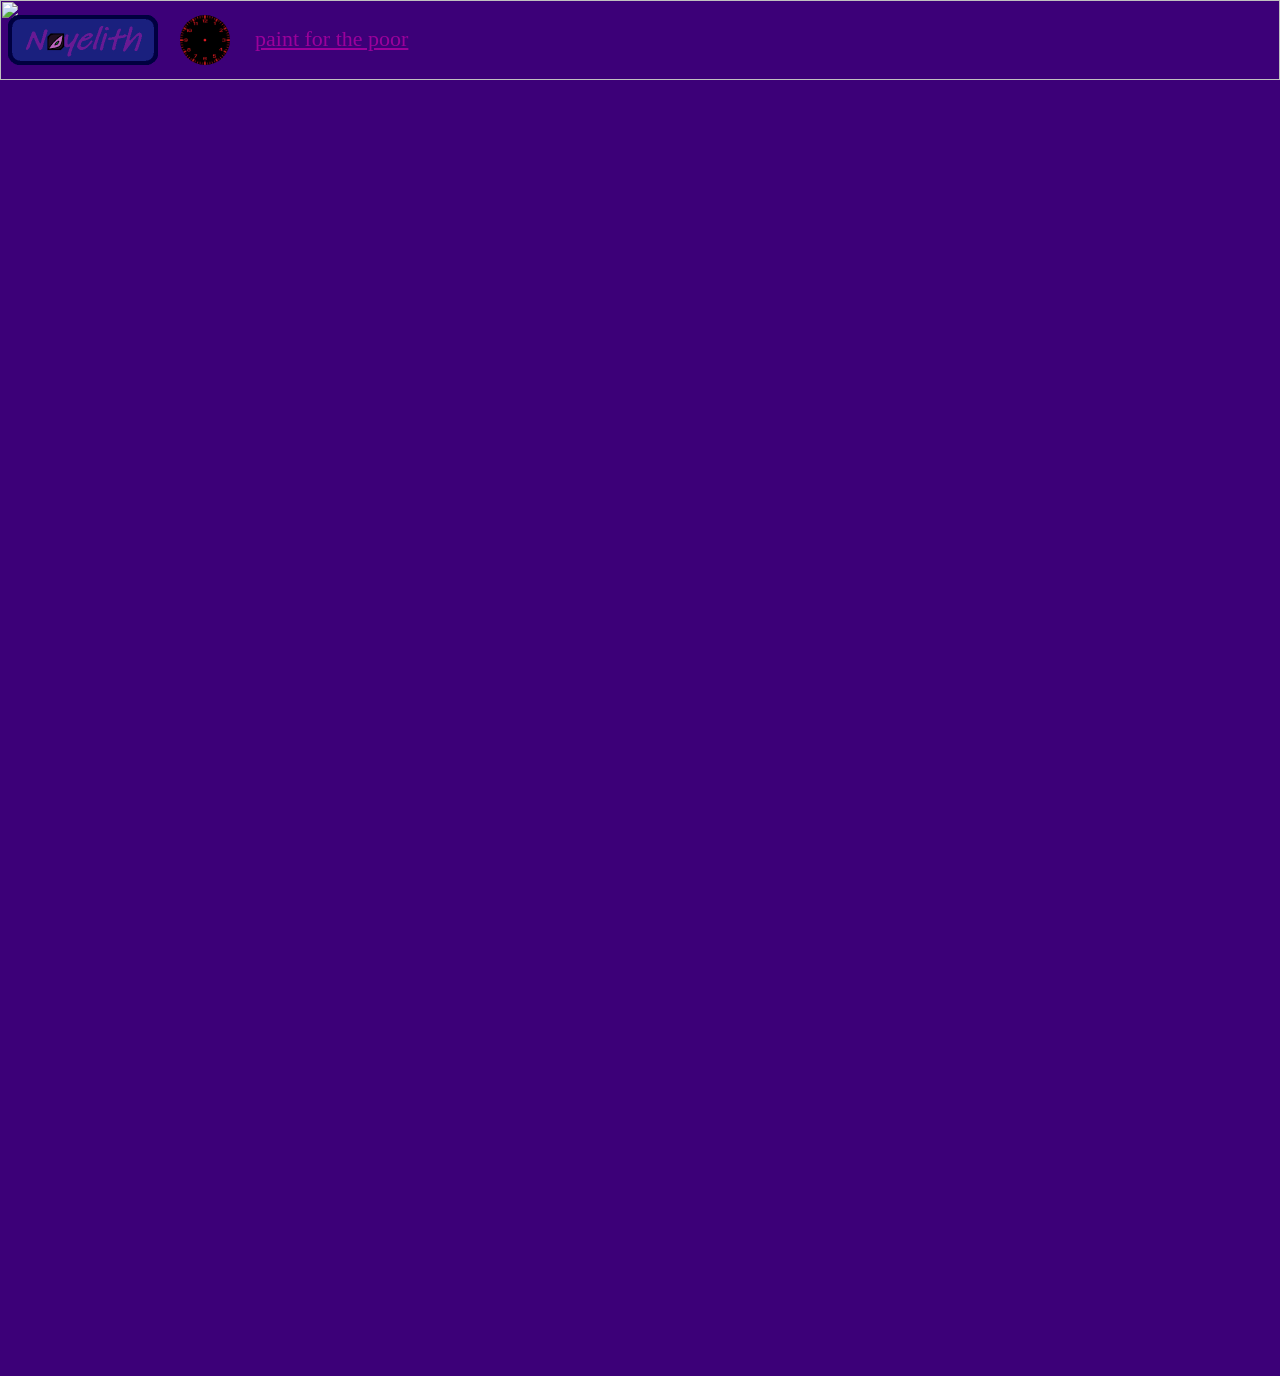
==== index.html @ 648ee7d5 "Add files via upload" ====
<!DOCTYPE html>

<head>

    <title>Neyelith - Homepage</title>
    <link rel=" icon"type="image/x-icon"href="icon.png" />
    <link rel="stylesheet"href="app.css" />

</head>

<body>




    <a href="index.html"><img src="bar.png" style="height:50px;position:absolute;top:15px" /></a>
    <a href="Shitsite2.html"><img src="zb.png" style="position:absolute;height:50px;top:15px;left:180px;border-radius:25px" /></a>

    <p style="position:absolute;top:10px;left:255px"><a href="paint for the poor.pyw" style="font-size:22px;color:rgb(155, 0, 155)">paint for the poor</a></p>

    <p><img src="darkm.png" style="position:absolute;left:0px;top:0px;width:100%;height:80px;z-index:-10" /></p>

    <table style="position:absolute;width:80%;left:10%;top:150px;max-width:100%">

        <tr>
            <td><center><a href="RDT_20230617_182557.html"><video style="height: 400px;" src="RDT_20230617_182557.mp4"></video></a></center></td>
            <td><center><a href="RDT_20230627_002829.html"><video style="height: 400px;" src="RDT_20230627_002829.mp4"></video></a></center></td>
            <td><center><a href="RDT_20230629_185754.html"><video style="height: 400px;" src="RDT_20230629_185754.mp4"></video></a></center></td>
        </tr>

        <tr>
            <td><center><a href="RDT_20230702_234203.html"><video style="height: 400px;" src="RDT_20230702_234203.mp4"></video></a></center></td>
            <td><center><a href="RDT_20230707_185223.html"><video style="height: 400px;" src="RDT_20230707_185223.mp4"></video></a></center></td>
            <td><center><a href="RDT_20230709_142322.html"><video style="height: 400px;" src="RDT_20230709_142322.mp4"></video></a></center></td>
        </tr>

        <tr>
            <td><center><a href="VID_20230716_190227.html"><video style="height: 400px;" src="VID_20230716_190227.mp4"></video></a></center></td>
            <td><center><a href="VID_20230815_233222.html"><video style="height: 400px;" src="VID_20230815_233222.mp4"></video></a></center></td>
            <td><center><a href="RDT_20231019_180359.html"><video style="height: 400px;" src="RDT_20231019_180359.mp4"></video></a></center></td>
        </tr>

    </table>


</body>
---- app.css ----
html {
    background-color:rgb(60 0 120);
}

h1 {
    font-size: 60px;
    z-index: 100;
    position:
}
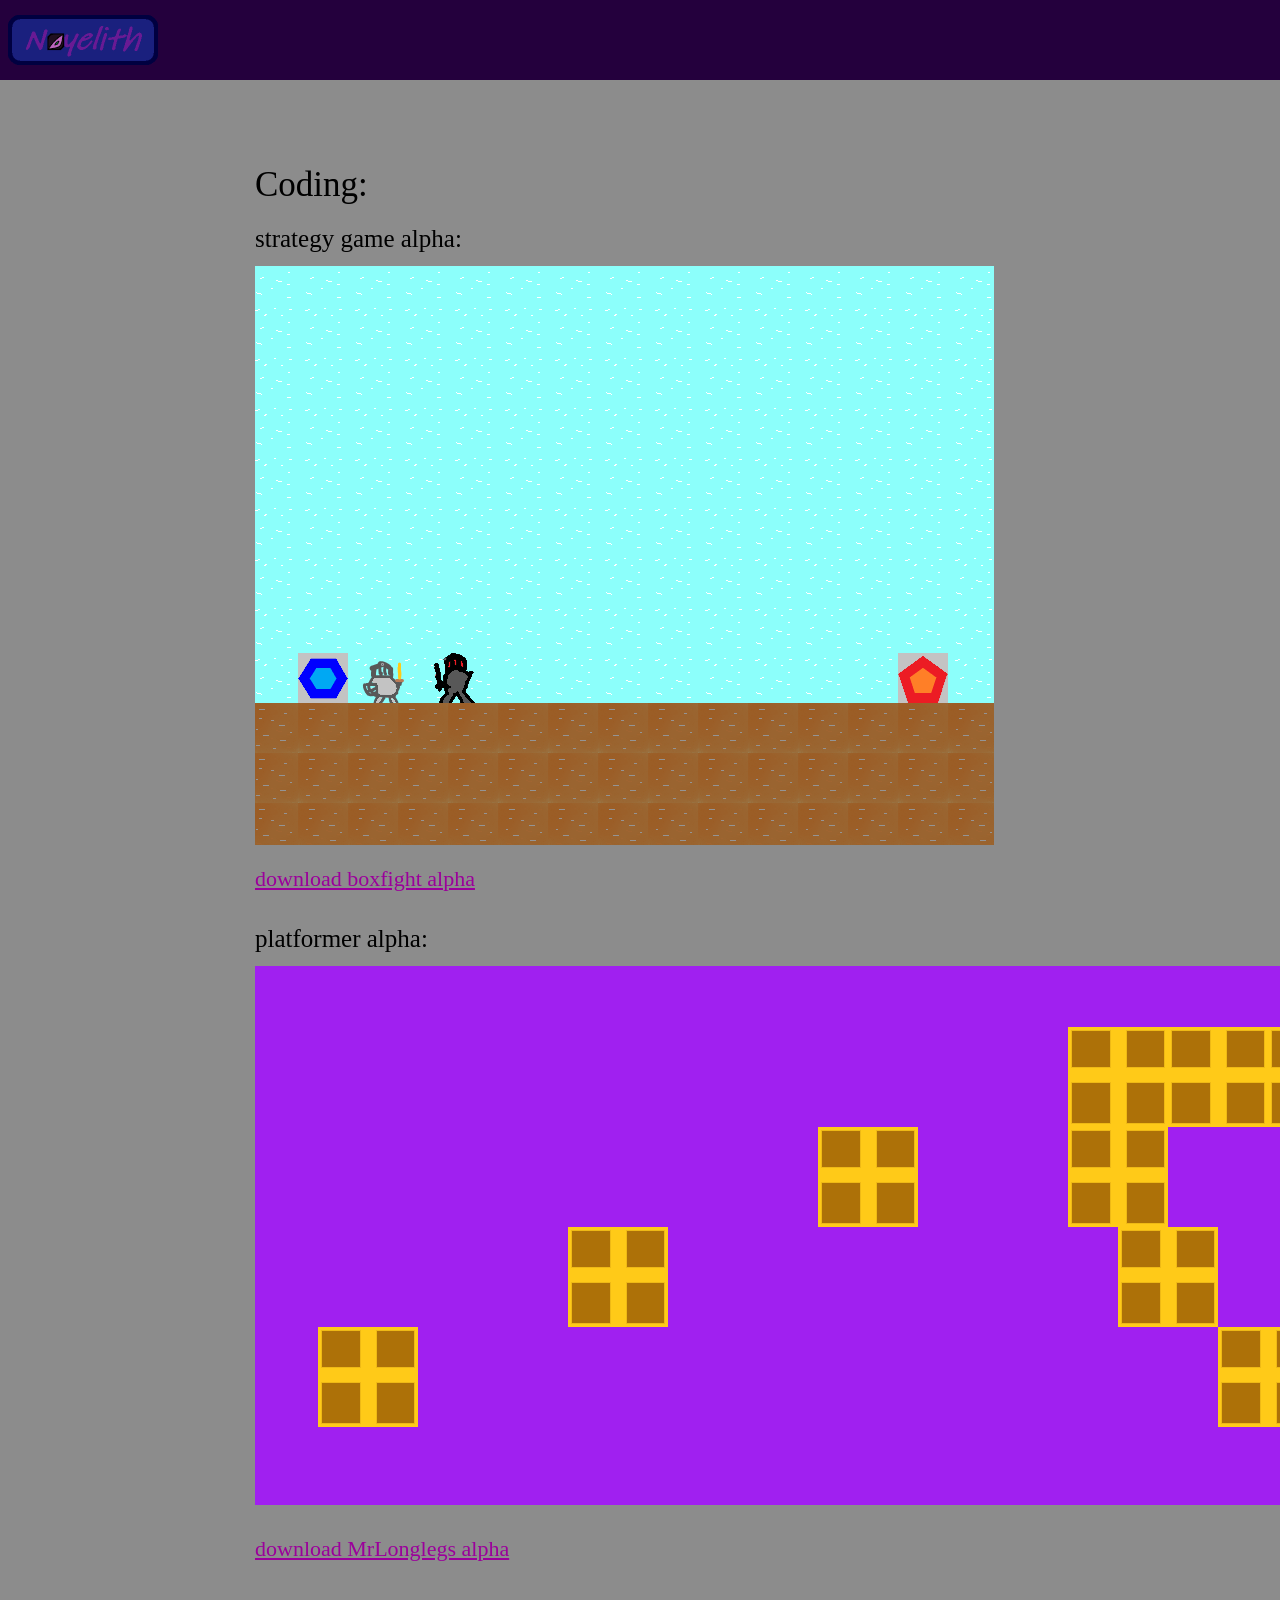
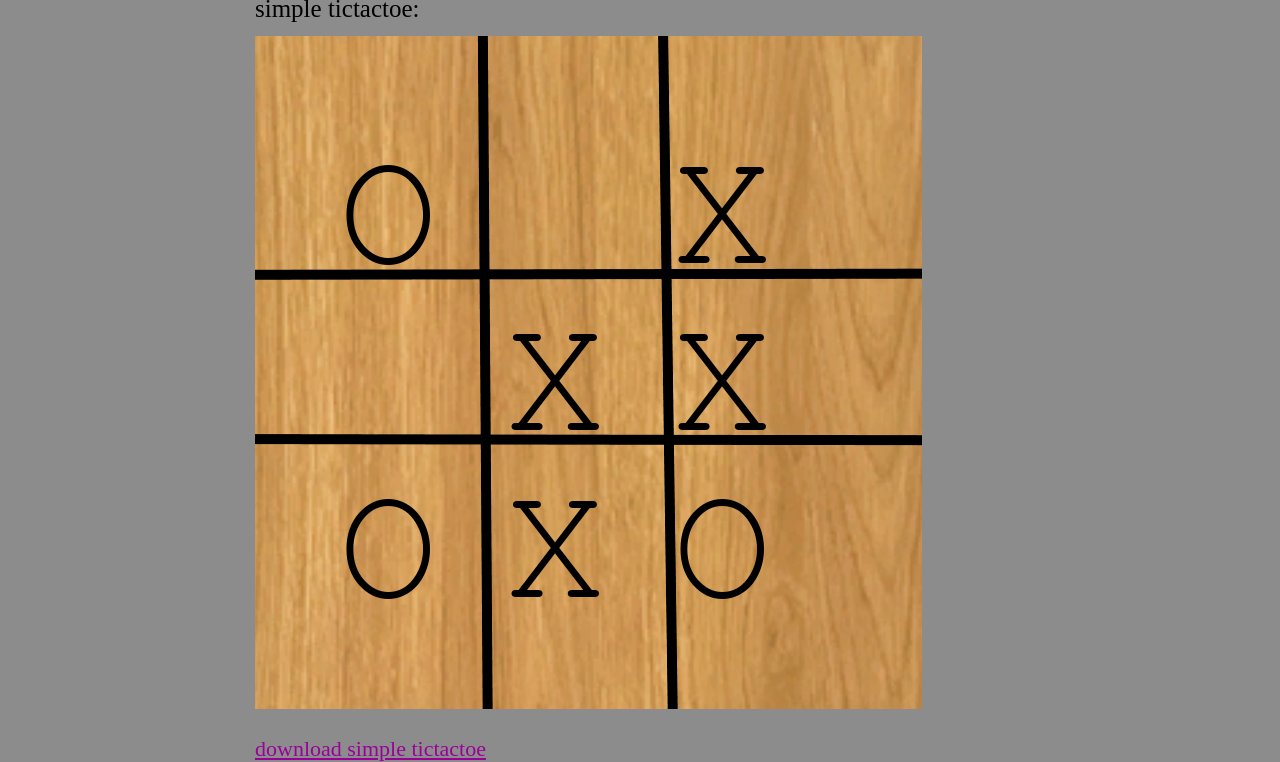
==== commit b99cfe53: "Add files via upload" ====
--- a/index.html
+++ b/index.html
@@ -10,37 +10,33 @@
 
 <body>
 
+    <a href="index.html"><img src="bar.png" style="height:50px;position:absolute;top:15px" /></a>
+
+    <p><img src="darkm.png" style="position:absolute;left:0px;top:0px;width:100%;height:80px;z-index:-10" /></p>
+
+    <p style="position:absolute;top:130px;left:255px;font-size:35px;font-palette:light">Coding:</p>
+
+
+    <p style="position:absolute;top:200px;left:255px;font-size:25px">strategy game alpha:</p>
+
+    <p style="position:absolute;top:250px;left:255px"><img src="boxfight.png" /></p>
+
+    <p style="position:absolute;top:850px;left:255px"><a href="boxfight.zip" style="font-size:22px;color:rgb(155, 0, 155)">download boxfight alpha</a></p>
+
+
+    <p style="position:absolute;top:900px;left:255px;font-size:25px">platformer alpha:</p>
+
+    <p style="position:absolute;top:950px;left:255px"><img src="longlegs.png" /></p>
+
+    <p style="position:absolute;top:1520px;left:255px"><a href="MrLonglegs.zip" style="font-size:22px;color:rgb(155, 0, 155)">download MrLonglegs alpha</a></p>
+
+
+    <p style="position:absolute;top:1570px;left:255px;font-size:25px">simple tictactoe:</p>
+
+    <p style="position:absolute;top:1620px;left:255px"><img src="ttt.png" /></p>
+
+    <p style="position:absolute;top:2320px;left:255px"><a href="tictactoe.zip" style="font-size:22px;color:rgb(155, 0, 155)">download simple tictactoe</a></p>
 
 
 
-    <a href="index.html"><img src="bar.png" style="height:50px;position:absolute;top:15px" /></a>
-    <a href="Shitsite2.html"><img src="zb.png" style="position:absolute;height:50px;top:15px;left:180px;border-radius:25px" /></a>
-
-    <p style="position:absolute;top:10px;left:255px"><a href="paint for the poor.pyw" style="font-size:22px;color:rgb(155, 0, 155)">paint for the poor</a></p>
-
-    <p><img src="darkm.png" style="position:absolute;left:0px;top:0px;width:100%;height:80px;z-index:-10" /></p>
-
-    <table style="position:absolute;width:80%;left:10%;top:150px;max-width:100%">
-
-        <tr>
-            <td><center><a href="RDT_20230617_182557.html"><video style="height: 400px;" src="RDT_20230617_182557.mp4"></video></a></center></td>
-            <td><center><a href="RDT_20230627_002829.html"><video style="height: 400px;" src="RDT_20230627_002829.mp4"></video></a></center></td>
-            <td><center><a href="RDT_20230629_185754.html"><video style="height: 400px;" src="RDT_20230629_185754.mp4"></video></a></center></td>
-        </tr>
-
-        <tr>
-            <td><center><a href="RDT_20230702_234203.html"><video style="height: 400px;" src="RDT_20230702_234203.mp4"></video></a></center></td>
-            <td><center><a href="RDT_20230707_185223.html"><video style="height: 400px;" src="RDT_20230707_185223.mp4"></video></a></center></td>
-            <td><center><a href="RDT_20230709_142322.html"><video style="height: 400px;" src="RDT_20230709_142322.mp4"></video></a></center></td>
-        </tr>
-
-        <tr>
-            <td><center><a href="VID_20230716_190227.html"><video style="height: 400px;" src="VID_20230716_190227.mp4"></video></a></center></td>
-            <td><center><a href="VID_20230815_233222.html"><video style="height: 400px;" src="VID_20230815_233222.mp4"></video></a></center></td>
-            <td><center><a href="RDT_20231019_180359.html"><video style="height: 400px;" src="RDT_20231019_180359.mp4"></video></a></center></td>
-        </tr>
-
-    </table>
-
-
 </body>
--- a/app.css
+++ b/app.css
@@ -1,9 +1,3 @@
 html {
-    background-color:rgb(60 0 120);
+    background-color:rgb(140 140 140);
 }
-
-h1 {
-    font-size: 60px;
-    z-index: 100;
-    position:
-}
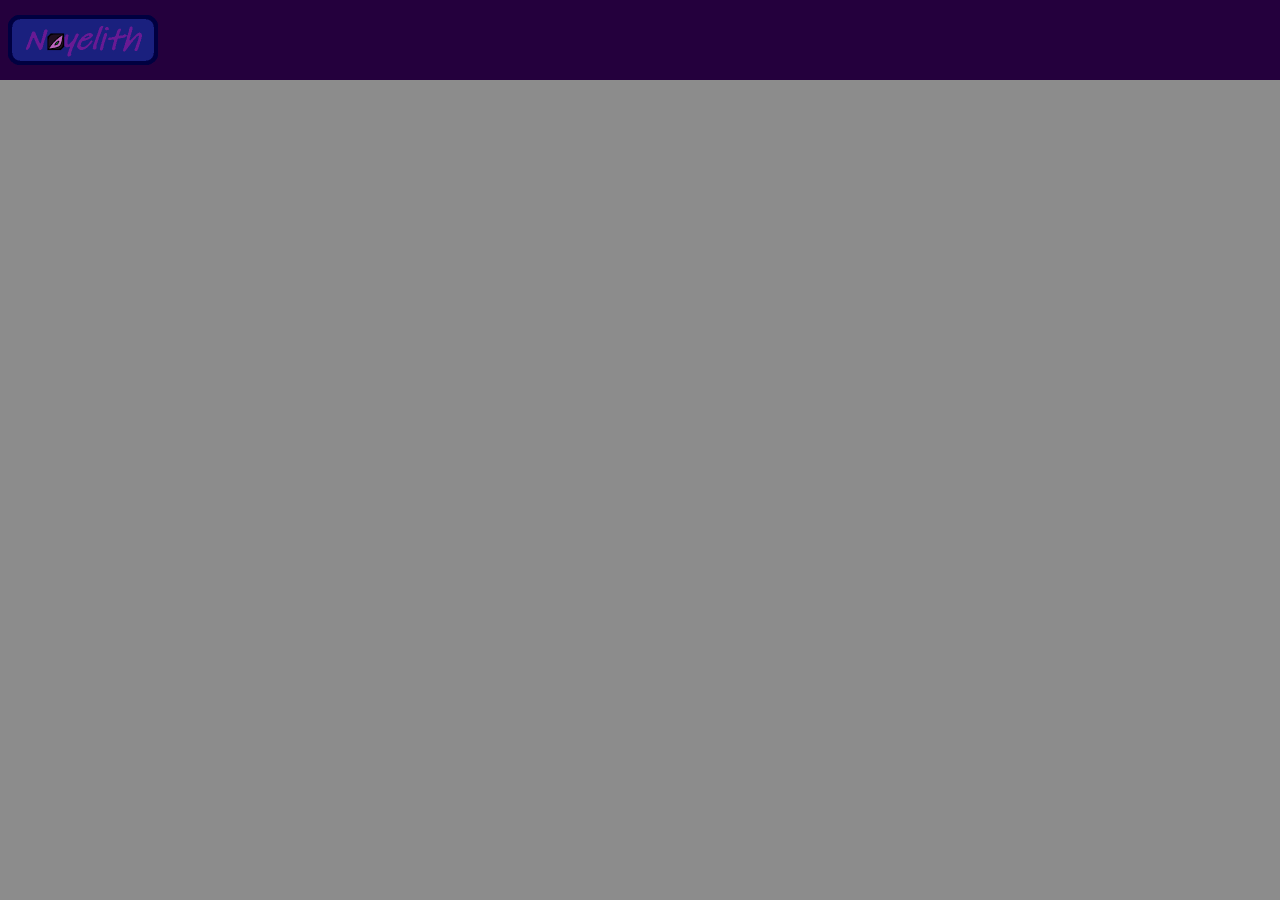
==== commit 5a59de0f: "Update index.html" ====
--- a/index.html
+++ b/index.html
@@ -12,30 +12,10 @@
 
     <a href="index.html"><img src="bar.png" style="height:50px;position:absolute;top:15px" /></a>
 
+    <p><img src="darkm.png" style="position:absolute;left:0px;top:0px;width:1920px;height:80px;z-index:-10" /></p>
     <p><img src="darkm.png" style="position:absolute;left:0px;top:0px;width:100%;height:80px;z-index:-10" /></p>
 
-    <p style="position:absolute;top:130px;left:255px;font-size:35px;font-palette:light">Coding:</p>
-
-
-    <p style="position:absolute;top:200px;left:255px;font-size:25px">strategy game alpha:</p>
-
-    <p style="position:absolute;top:250px;left:255px"><img src="boxfight.png" /></p>
-
-    <p style="position:absolute;top:850px;left:255px"><a href="boxfight.zip" style="font-size:22px;color:rgb(155, 0, 155)">download boxfight alpha</a></p>
-
-
-    <p style="position:absolute;top:900px;left:255px;font-size:25px">platformer alpha:</p>
-
-    <p style="position:absolute;top:950px;left:255px"><img src="longlegs.png" /></p>
-
-    <p style="position:absolute;top:1520px;left:255px"><a href="MrLonglegs.zip" style="font-size:22px;color:rgb(155, 0, 155)">download MrLonglegs alpha</a></p>
-
-
-    <p style="position:absolute;top:1570px;left:255px;font-size:25px">simple tictactoe:</p>
-
-    <p style="position:absolute;top:1620px;left:255px"><img src="ttt.png" /></p>
-
-    <p style="position:absolute;top:2320px;left:255px"><a href="tictactoe.zip" style="font-size:22px;color:rgb(155, 0, 155)">download simple tictactoe</a></p>
+   
 
 
 
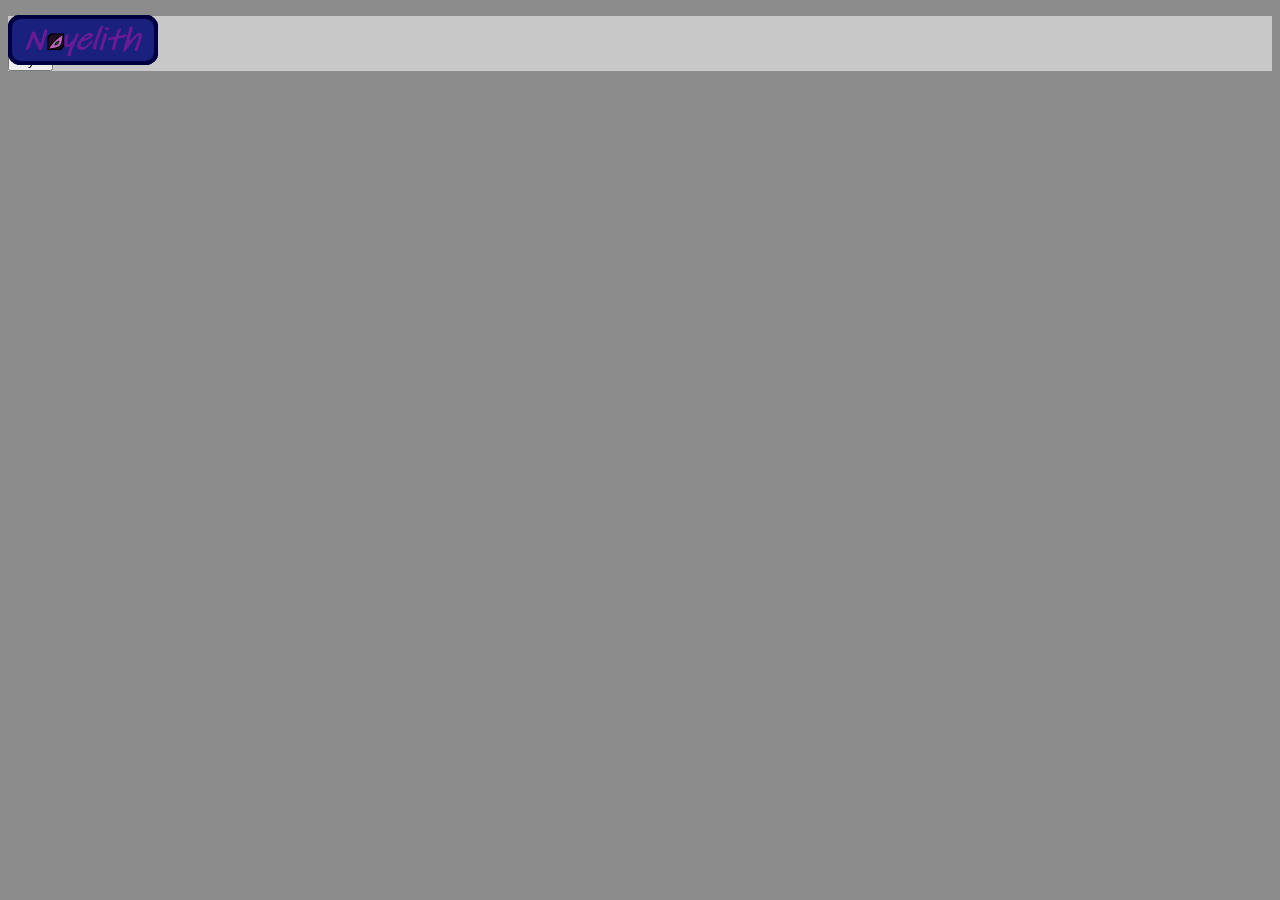
==== commit b851816d: "Create index.html" ====
--- a/index.html
+++ b/index.html
@@ -1,22 +1,18 @@
-<!DOCTYPE html>
-
-<head>
-
-    <title>Neyelith - Homepage</title>
-    <link rel=" icon"type="image/x-icon"href="icon.png" />
-    <link rel="stylesheet"href="app.css" />
-
-</head>
-
-<body>
-
-    <a href="index.html"><img src="bar.png" style="height:50px;position:absolute;top:15px" /></a>
-
-    <p><img src="darkm.png" style="position:absolute;left:0px;top:0px;width:1920px;height:80px;z-index:-10" /></p>
-    <p><img src="darkm.png" style="position:absolute;left:0px;top:0px;width:100%;height:80px;z-index:-10" /></p>
-
-   
-
-
-
-</body>
+<!DOCTYPE html>
+<html>
+  <head>
+    <title>Neyelith - Homepage</title>
+    <link rel=" icon" type="image/x-icon" href="icon.png">
+    <link rel="stylesheet" href="app.css">
+    <script>
+    function myFunction() {
+      document.getElementById("demo").innerHTML = "Paragraph changed.";
+    }
+    </script>
+  </head>
+  <body style="background-color:rgb(200 200 200)">
+    <a href="https://neyelith.github.io/"><img src="bar.png" style="height:50px;position:absolute;top:15px"></a>
+    <p id="demo">A Paragraph</p>
+    <button type="button" onclick="myFunction()">Try it</button>
+  </body>
+</html>
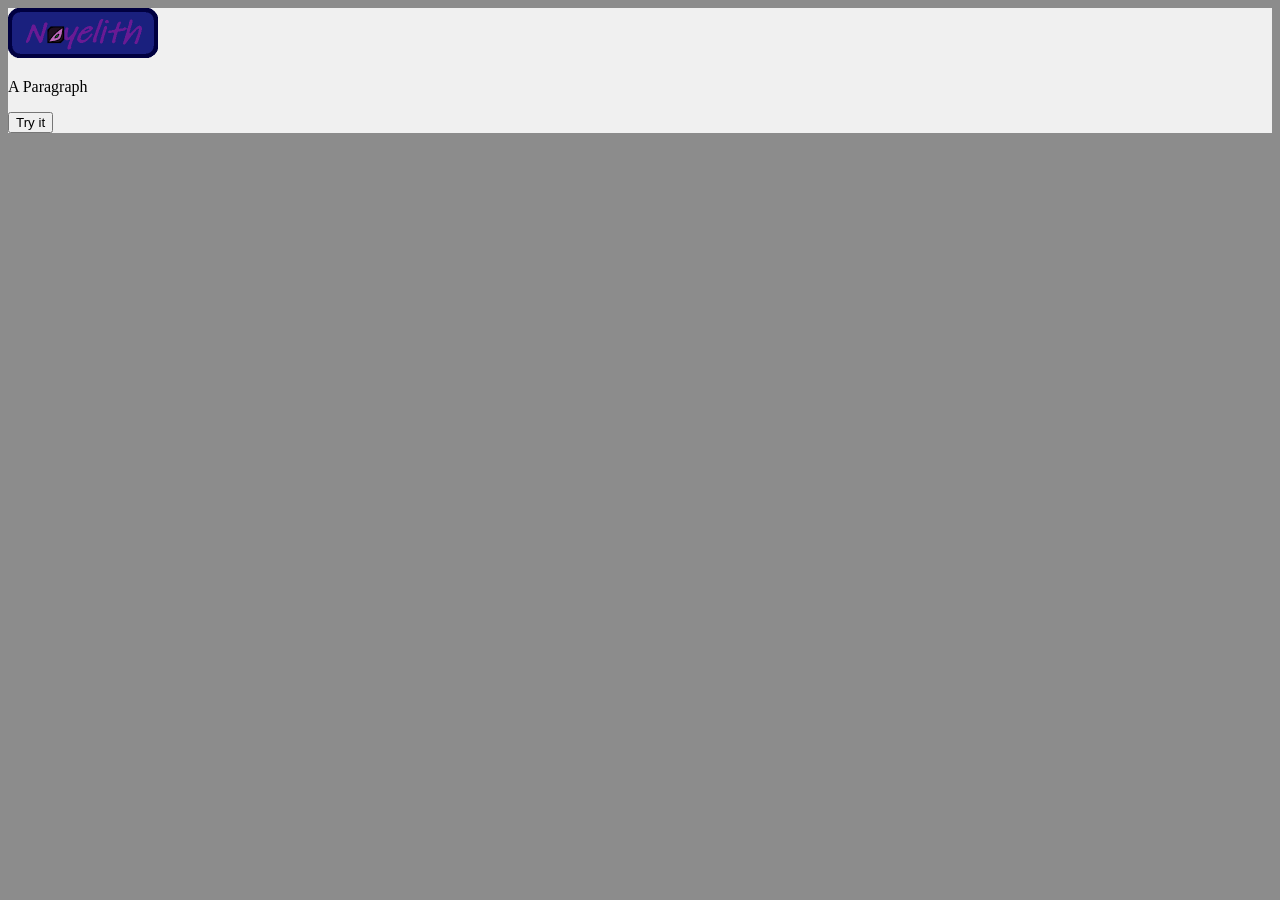
==== commit 2b192318: "Update index.html" ====
--- a/index.html
+++ b/index.html
@@ -10,8 +10,8 @@
     }
     </script>
   </head>
-  <body style="background-color:rgb(200 200 200)">
-    <a href="https://neyelith.github.io/"><img src="bar.png" style="height:50px;position:absolute;top:15px"></a>
+  <body style="background-color:rgb(240 240 240)">
+    <a href="https://neyelith.github.io/"><img src="bar.png" style="height:50px;top:15px"></a>
     <p id="demo">A Paragraph</p>
     <button type="button" onclick="myFunction()">Try it</button>
   </body>
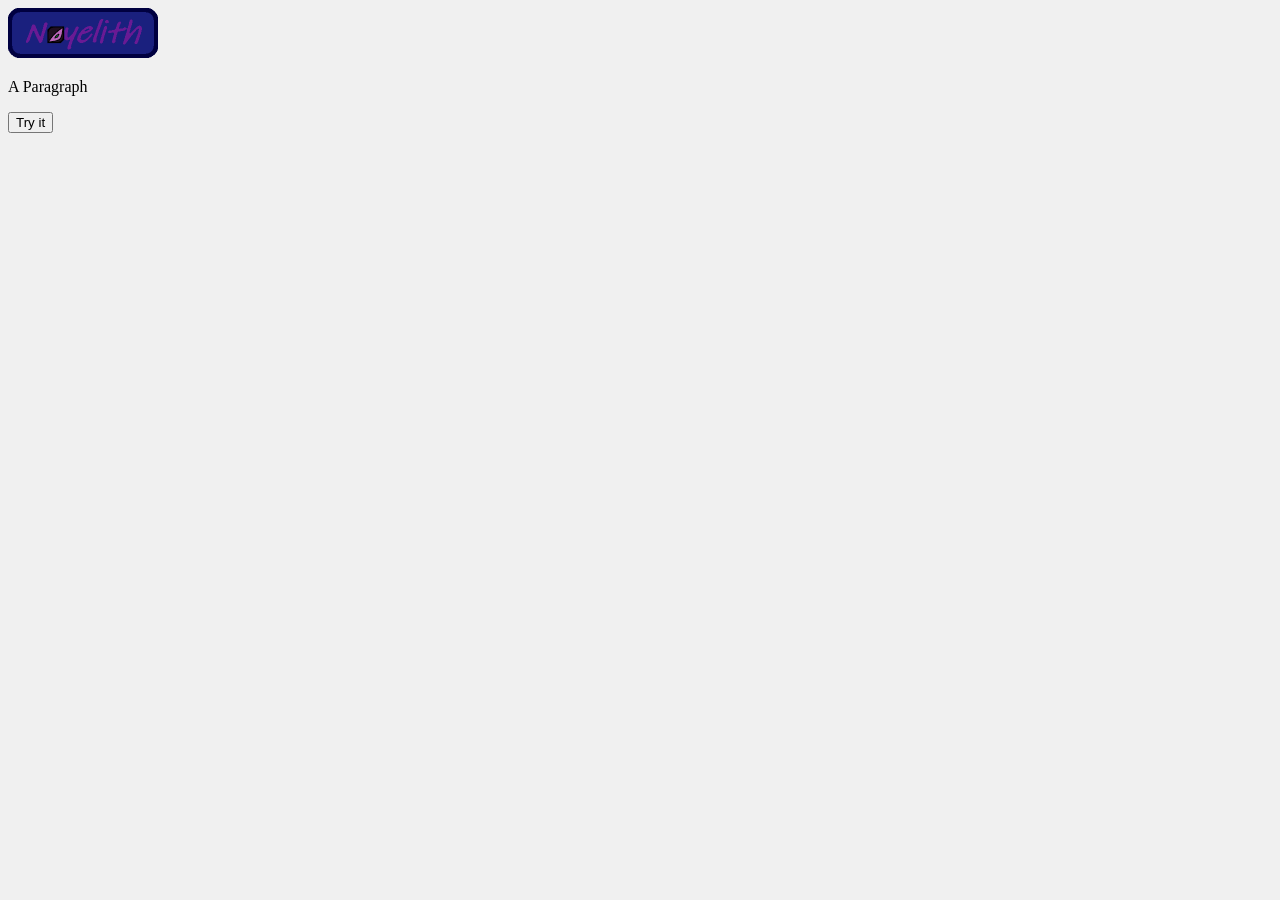
==== commit 0cb57f05: "Update index.html" ====
--- a/index.html
+++ b/index.html
@@ -4,11 +4,7 @@
     <title>Neyelith - Homepage</title>
     <link rel=" icon" type="image/x-icon" href="icon.png">
     <link rel="stylesheet" href="app.css">
-    <script>
-    function myFunction() {
-      document.getElementById("demo").innerHTML = "Paragraph changed.";
-    }
-    </script>
+    <script src="mrlonglegsscript.js"></script>
   </head>
   <body style="background-color:rgb(240 240 240)">
     <a href="https://neyelith.github.io/"><img src="bar.png" style="height:50px;top:15px"></a>
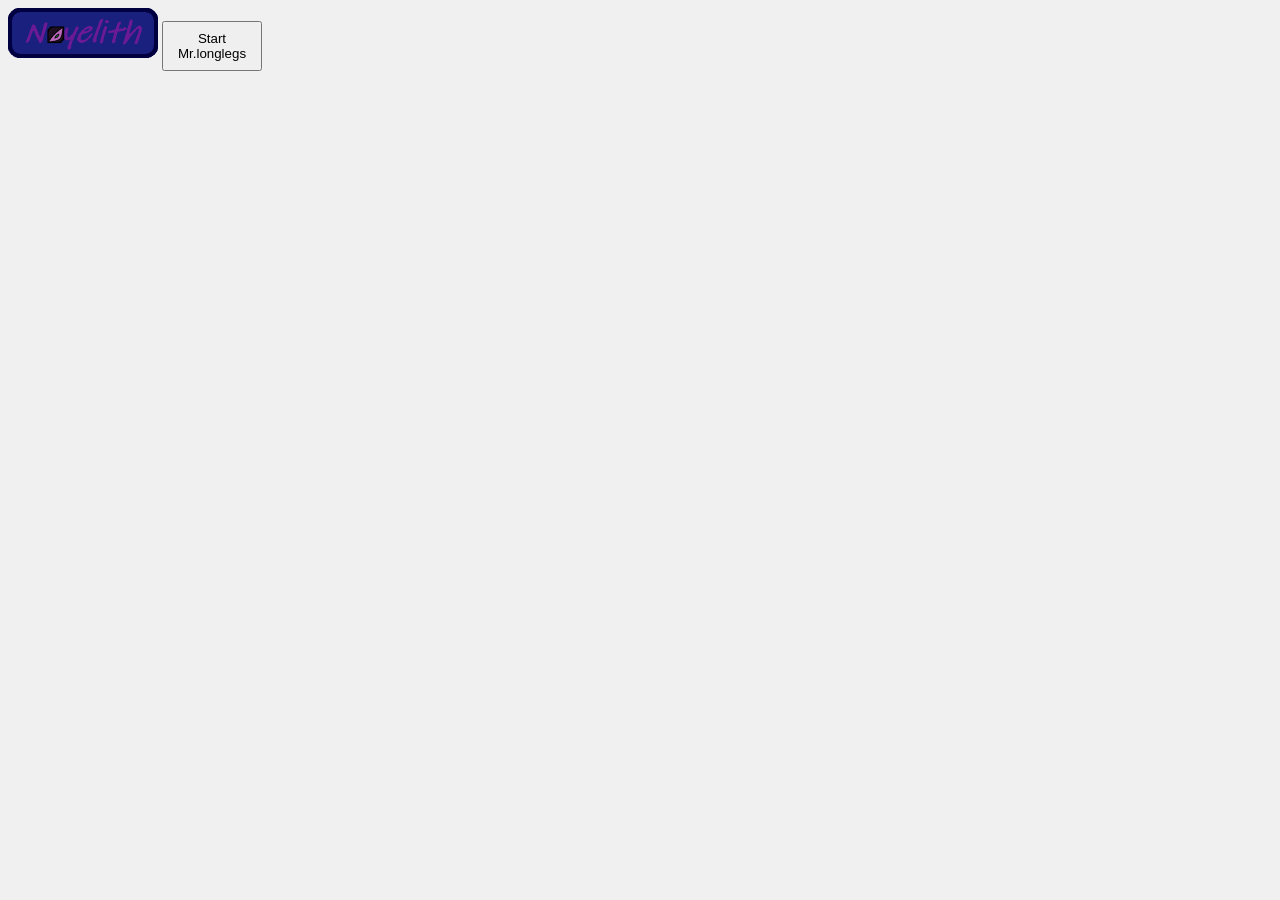
==== commit cdde3bed: "Add files via upload" ====
--- a/index.html
+++ b/index.html
@@ -1,14 +1,20 @@
-<!DOCTYPE html>
-<html>
-  <head>
-    <title>Neyelith - Homepage</title>
-    <link rel=" icon" type="image/x-icon" href="icon.png">
-    <link rel="stylesheet" href="app.css">
-    <script src="mrlonglegsscript.js"></script>
-  </head>
-  <body style="background-color:rgb(240 240 240)">
-    <a href="https://neyelith.github.io/"><img src="bar.png" style="height:50px;top:15px"></a>
-    <p id="demo">A Paragraph</p>
-    <button type="button" onclick="myFunction()">Try it</button>
-  </body>
-</html>
+﻿<!DOCTYPE html>
+<html>
+<head>
+    <title>Neyelith - Homepage</title>
+    <link rel=" icon" type="image/x-icon" href="textures\\index\\icon.png">
+    <link rel="stylesheet" href="stylesheet.css">
+    <script src="mrlonglegsscript.js"></script>
+</head>
+<body style="background-color:rgb(240 240 240)">
+    <a href="https://neyelith.github.io/"><img src="textures\\index\\bar.png" style="height:50px;top:15px"></a>
+    <button id="startbutton" onclick="Mrlonglegs()" style="height:50px;width:100px;top:15px">Start Mr.longlegs</button>
+    <script>
+        function Mrlonglegs() {
+            document.getElementById("startbutton").remove();
+            startGame();
+            setInterval(gameupdate, 16)
+        }
+    </script>
+</body>
+</html>
--- a/stylesheet.css
+++ b/stylesheet.css
@@ -0,0 +1 @@
+﻿
